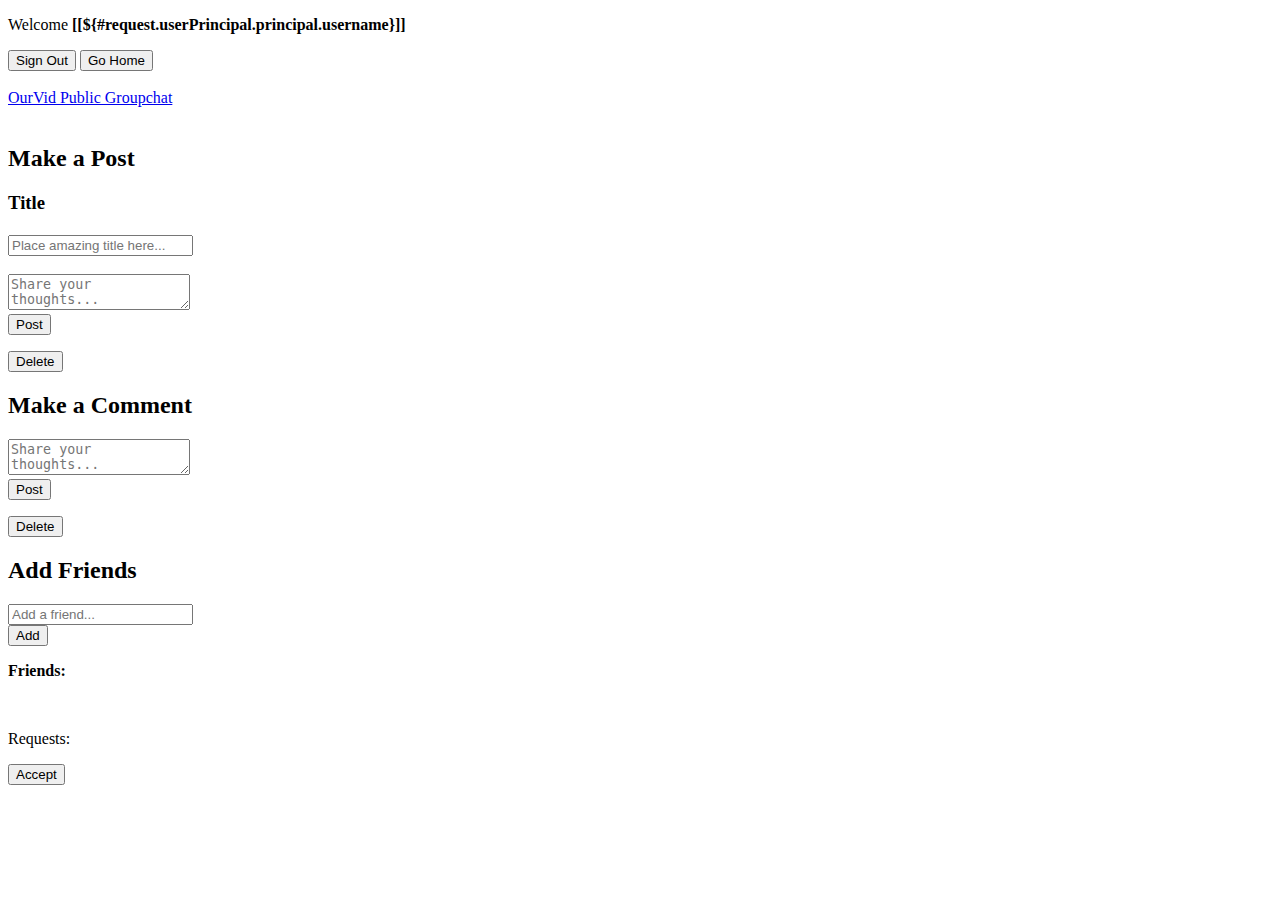
==== src/main/resources/templates/account.html @ 1132dc17 "Added comments" ====
<!DOCTYPE html>
<html xmlns:th="http://www.thymeleaf.org">

<head>
    <title>OurVid Home</title>
    <meta charset="utf-8" />
    <meta name="viewport" content="width=device-width, initial-scale=1, user-scalable=no" />
    <link rel="stylesheet" th:href="@{/css/main.css}" />
    <noscript><link rel="stylesheet" th:href="@{/css/noscript.css}" /></noscript>
</head>
<body class="is-preload">

    <!-- Page Wrapper -->
        <div id="page-wrapper">

            <!-- Wrapper -->
                <div id="wrapper">

                    <!-- Panel (Banner) -->
                        <section class="panel banner right">
                            <div class="content color0 span-3-75">
                                <div class="container text-center">
                                    <div>
                                        <form th:action="@{/logout}" method="post">
                                            <p>
                                                Welcome <b>[[${#request.userPrincipal.principal.username}]]</b>
                                            </p>
                                            <input type="submit" value="Sign Out"/> 
                                            <a th:href="@{/}">
                                                <input type="submit" value="Go Home" />
                                            </a>
                                        </form>
                                    </div>
                                </div>
                                <div class="image filtered span-1-75" data-position="25% 25%">
                                    <img th:src="@{images/pic01.jpg}" alt="" />
                                </div>
                            </div>
                        </section>

                    <!-- Panel (Spotlight) -->
                        <section class="panel spotlight medium right" id="first">
                            <div class="content span-7">
                                <div class="link">
                                <a href="https://groupchat-ourvid.herokuapp.com/">OurVid Public Groupchat</a>
                            </div>
                            </div>
                            <div class="image filtered tinted" data-position="top left">
                                <img src="images/pic02.jpg" alt="" />
                            </div>
                            
                        </section>

                    <!-- Posts Panel -->
                            <section class="panel color1">
                                <div class="intro joined">
                                    <h2> Make a Post </h2>
                                    
                                    <form class="col s12" method="post" th:object="${newpost}" th:action="@{/post/new}">
                                        <div class="row">
                                            <div class="input-field col s8">
                                                <h3> Title <h3>
                                                <input id="postTitle" placeholder="Place amazing title here..." class="materialize-textarea" th:field="*{title}"></input>
                                                <label for="postTitle"></label>
                                            </div>
                                            <div class="input-field col s8">
                                                <textarea id="postBody" placeholder="Share your thoughts..." class="materialize-textarea" th:field="*{textBody}"></textarea>
                                                <label for="postBody"></label>
                                            </div>
                                            <button type="submit" name="action">Post
                                                <i class="material-icons right"></i>
                                            </button>

                                        </div>
                                    </form>
                                </div>
                                <div class="inner">
                                    <div class="card" th:each="post : ${posts}">
<!--                                        <a th:action="@{/post/{id}(id=${post.getPostId()})}">-->
                                        <div class="container">
                                            <form class="col s12" method="post" th:object="${postdelete}"
                                                th:action="@{/post/delete/{id}(id=${post.getPostId()})}">
                                                <p class="userName"><b th:text="${post.getUser().getUserName()}"></b></p>
                                                <p><b th:text="${post.getTitle()}"></b></p>
                                                <p th:text="${post.getTextBody()}"></p>
                                                <p th:text="${post.getCreatedAt()}"></p>
                                                <button type="submit" name="action">Delete
                                                    <i class="material-icons right"></i>
                                                </button>

                                                <br>
                                            </form>
                                        </div>
<!--                                        </a>-->
                                    </div>
                                </div>
                            </section>


                    <!-- Comments Panel -->
                    <section class="panel color1">
                        <div class="intro joined">
                            <h2> Make a Comment </h2>

                            <form class="col s12" method="comment" th:object="${newcomment}" th:action="@{/comment/new}">
                                <div class="row">
                                    <div class="input-field col s8">
                                        <textarea id="commentBody" placeholder="Share your thoughts..." class="materialize-textarea" th:field="*{textBody}"></textarea>
                                        <label for="postBody"></label>
                                    </div>
                                    <button type="submit" name="action">Post
                                        <i class="material-icons right"></i>
                                    </button>

                                </div>
                            </form>
                        </div>
                        <div class="inner">
                            <div class="card" th:each="comment : ${comments}">
                                <div class="container">
                                    <form class="col s12" method="post" th:object="${commentdelete}"
                                          th:action="@{/post/delete/{id}(id=${comment.getCommentId()})}">
                                        <p class="userName"><b th:text="${comment.getUser().getUserName()}"></b></p>
                                        <p th:text="${comment.getTextBody()}"></p>
                                        <p th:text="${comment.getCreatedAt()}"></p>
                                        <button type="submit" name="action">Delete
                                            <i class="material-icons right"></i>
                                        </button>
                                        <br>
                                    </form>
                                </div>
                            </div>
                        </div>
                    </section>



                        <!-- Panel -->
                            <section class="panel">
                                <div class="intro color2">
                                    <div class="friend">
                                        <h2> Add Friends </h2>
                                        
                                        <form class="col s12" method="friendship" th:object="${newFriendRequest}" th:action="@{/friendship/request}">
                                            <div class="row">
                                                <div class="input-field col s8">
                                                    <input id="newFriendship" placeholder="Add a friend..." class="materialize-textarea" name="username"></input>
                                                    <label for="newFriendship"></label>
                                                </div>
                                                <button type="submit" name="action">Add
                                                    <i class="material-icons right"></i>
                                                </button>
                                            </div>
                                        </form>
                                    
                                        <p><b>Friends:</b></p>
                                        <div th:each="friend : ${friends}">
                                            <p><b th:text="${friend.getUserName()}"></b></p>
                                            <br>
                                        </div>

                                        <p>Requests:</p>
                                        <div th:each="friend : ${friendRequests}">
                                            <form method="friendship" th:object="${acceptFriendRequest}" th:action="@{/friendship/accept/{username}(username=${friend.getUserName()})}">
                                                <p><b th:text="${friend.getUserName()}" ></b></p>
                                                <input type="submit" value="Accept" name="usernameAccept">
                                                <br> 
                                            </form>
                                        </div> 
                                    </div>
                                </div>
                            </section>

                </div>

        </div>

    <!-- Scripts -->
        <script th:src="@{/js/jquery.min.js}"></script>
        <script th:src="@{/js/browser.min.js}"></script>
        <script th:src="@{/js/breakpoints.min.js}"></script>
        <script th:src="@{/js/main.js}"></script>

</body>
</html>
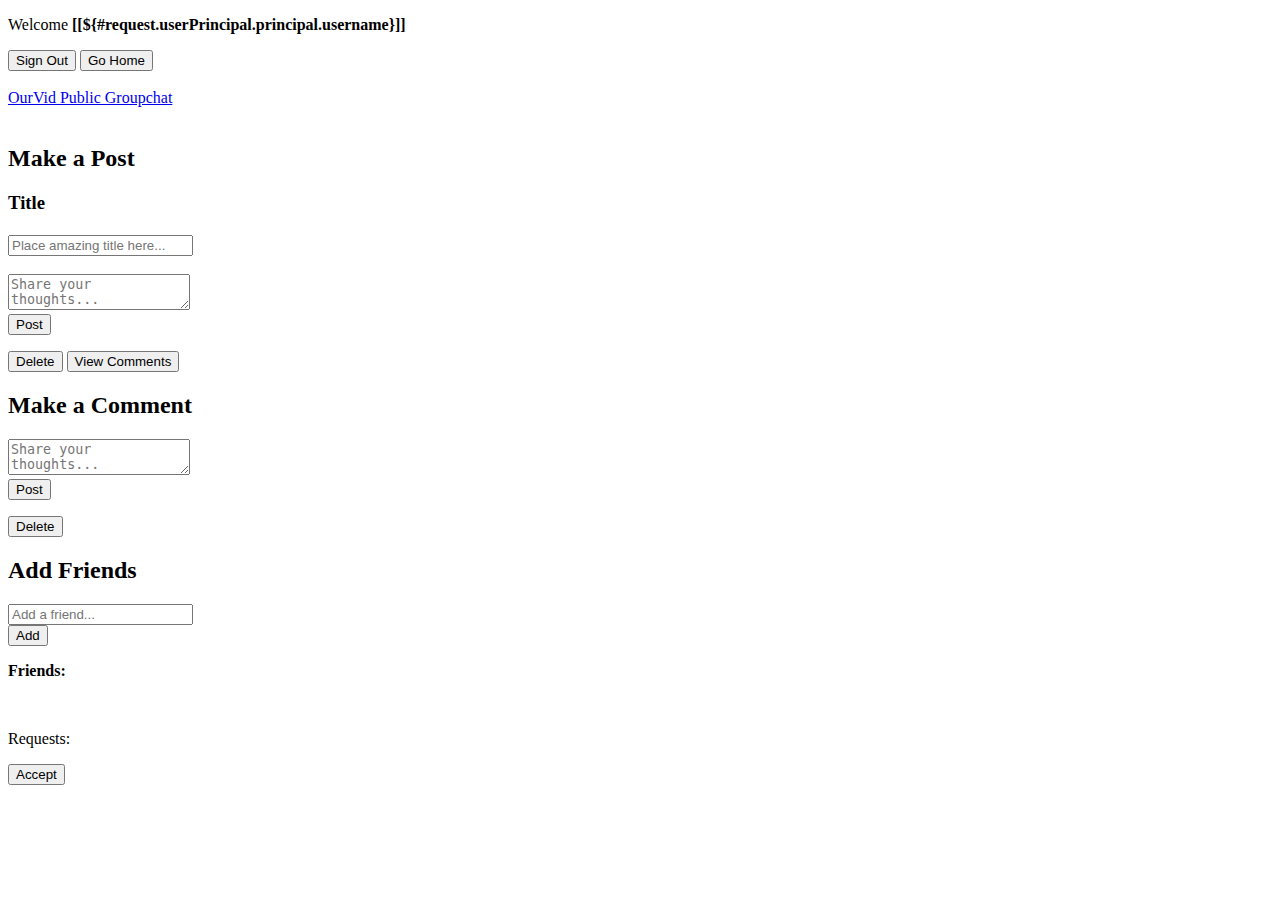
==== commit d058e9be: "view comments button working" ====
--- a/src/main/resources/templates/account.html
+++ b/src/main/resources/templates/account.html
@@ -76,22 +76,22 @@
                                 </div>
                                 <div class="inner">
                                     <div class="card" th:each="post : ${posts}">
-<!--                                        <a th:action="@{/post/{id}(id=${post.getPostId()})}">-->
                                         <div class="container">
-                                            <form class="col s12" method="post" th:object="${postdelete}"
-                                                th:action="@{/post/delete/{id}(id=${post.getPostId()})}">
+                                            <form class="col s12" method="post" th:object="${post}"
+                                                th:action="@{/post/{id}(id=${post.getPostId()})}">
                                                 <p class="userName"><b th:text="${post.getUser().getUserName()}"></b></p>
                                                 <p><b th:text="${post.getTitle()}"></b></p>
                                                 <p th:text="${post.getTextBody()}"></p>
                                                 <p th:text="${post.getCreatedAt()}"></p>
-                                                <button type="submit" name="action">Delete
+                                                <button type="submit" name="action" value="delete">Delete
                                                     <i class="material-icons right"></i>
                                                 </button>
-
+                                                <button type="submit" name="action" value="comments">View Comments
+                                                    <i class="material-icons right"></i>
+                                                </button>
                                                 <br>
                                             </form>
                                         </div>
-<!--                                        </a>-->
                                     </div>
                                 </div>
                             </section>
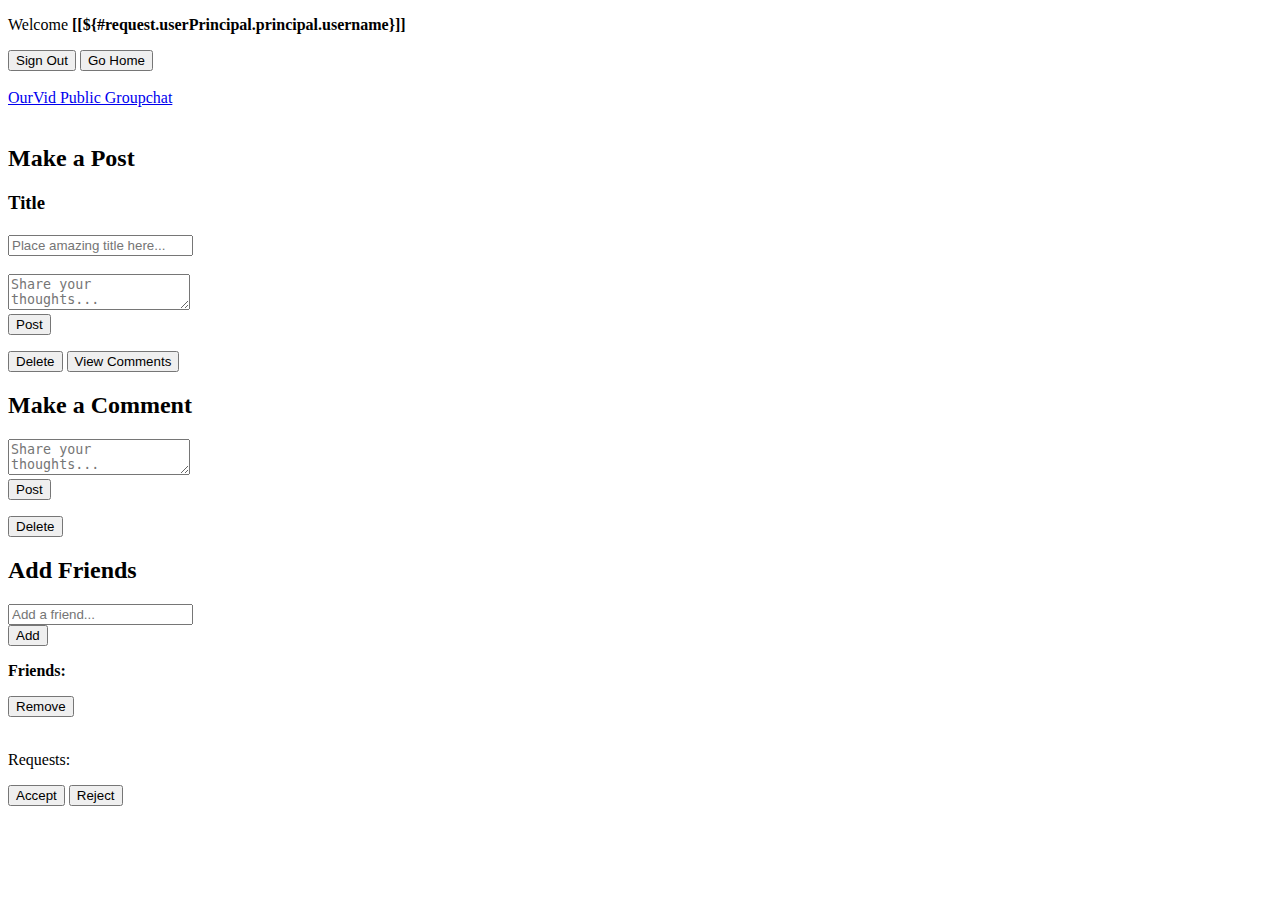
==== commit d7b6e5d4: "can deny friend reqeusts and remove friends" ====
--- a/src/main/resources/templates/account.html
+++ b/src/main/resources/templates/account.html
@@ -3,183 +3,201 @@
 
 <head>
     <title>OurVid Home</title>
-    <meta charset="utf-8" />
-    <meta name="viewport" content="width=device-width, initial-scale=1, user-scalable=no" />
-    <link rel="stylesheet" th:href="@{/css/main.css}" />
-    <noscript><link rel="stylesheet" th:href="@{/css/noscript.css}" /></noscript>
+    <meta charset="utf-8"/>
+    <meta name="viewport" content="width=device-width, initial-scale=1, user-scalable=no"/>
+    <link rel="stylesheet" th:href="@{/css/main.css}"/>
+    <noscript>
+        <link rel="stylesheet" th:href="@{/css/noscript.css}"/>
+    </noscript>
 </head>
 <body class="is-preload">
 
-    <!-- Page Wrapper -->
-        <div id="page-wrapper">
-
-            <!-- Wrapper -->
-                <div id="wrapper">
-
-                    <!-- Panel (Banner) -->
-                        <section class="panel banner right">
-                            <div class="content color0 span-3-75">
-                                <div class="container text-center">
-                                    <div>
-                                        <form th:action="@{/logout}" method="post">
-                                            <p>
-                                                Welcome <b>[[${#request.userPrincipal.principal.username}]]</b>
-                                            </p>
-                                            <input type="submit" value="Sign Out"/> 
-                                            <a th:href="@{/}">
-                                                <input type="submit" value="Go Home" />
-                                            </a>
-                                        </form>
-                                    </div>
-                                </div>
-                                <div class="image filtered span-1-75" data-position="25% 25%">
-                                    <img th:src="@{images/pic01.jpg}" alt="" />
-                                </div>
+<!-- Page Wrapper -->
+<div id="page-wrapper">
+
+    <!-- Wrapper -->
+    <div id="wrapper">
+
+        <!-- Panel (Banner) -->
+        <section class="panel banner right">
+            <div class="content color0 span-3-75">
+                <div class="container text-center">
+                    <div>
+                        <form th:action="@{/logout}" method="post">
+                            <p>
+                                Welcome <b>[[${#request.userPrincipal.principal.username}]]</b>
+                            </p>
+                            <input type="submit" value="Sign Out"/>
+                            <a th:href="@{/}">
+                                <input type="submit" value="Go Home"/>
+                            </a>
+                        </form>
+                    </div>
+                </div>
+                <div class="image filtered span-1-75" data-position="25% 25%">
+                    <img th:src="@{images/pic01.jpg}" alt=""/>
+                </div>
+            </div>
+        </section>
+
+        <!-- Panel (Spotlight) -->
+        <section class="panel spotlight medium right" id="first">
+            <div class="content span-7">
+                <div class="link">
+                    <a href="https://groupchat-ourvid.herokuapp.com/">OurVid Public Groupchat</a>
+                </div>
+            </div>
+            <div class="image filtered tinted" data-position="top left">
+                <img src="images/pic02.jpg" alt=""/>
+            </div>
+
+        </section>
+
+        <!-- Posts Panel -->
+        <section class="panel color1">
+            <div class="intro joined">
+                <h2> Make a Post </h2>
+
+                <form class="col s12" method="post" th:object="${newpost}" th:action="@{/post/new}">
+                    <div class="row">
+                        <div class="input-field col s8">
+                            <h3> Title <h3>
+                                <input id="postTitle" placeholder="Place amazing title here..."
+                                       class="materialize-textarea" th:field="*{title}"></input>
+                                <label for="postTitle"></label>
+                        </div>
+                        <div class="input-field col s8">
+                            <textarea id="postBody" placeholder="Share your thoughts..." class="materialize-textarea"
+                                      th:field="*{textBody}"></textarea>
+                            <label for="postBody"></label>
+                        </div>
+                        <button type="submit" name="action">Post
+                            <i class="material-icons right"></i>
+                        </button>
+
+                    </div>
+                </form>
+            </div>
+            <div class="inner">
+                <div class="card" th:each="post : ${posts}">
+                    <div class="container">
+                        <form class="col s12" method="post" th:object="${post}"
+                              th:action="@{/post/{id}(id=${post.getPostId()})}">
+                            <p class="userName"><b th:text="${post.getUser().getUserName()}"></b></p>
+                            <p><b th:text="${post.getTitle()}"></b></p>
+                            <p th:text="${post.getTextBody()}"></p>
+                            <p th:text="${post.getCreatedAt()}"></p>
+                            <button type="submit" name="action" value="delete">Delete
+                                <i class="material-icons right"></i>
+                            </button>
+                            <button type="submit" name="action" value="comments">View Comments
+                                <i class="material-icons right"></i>
+                            </button>
+                            <br>
+                        </form>
+                    </div>
+                </div>
+            </div>
+        </section>
+
+
+        <!-- Comments Panel -->
+        <section class="panel color4">
+            <div class="intro joined">
+                <h2> Make a Comment </h2>
+
+                <form class="col s12" method="comment" th:object="${newcomment}" th:action="@{/comment/new}">
+                    <div class="row">
+                        <div class="input-field col s8">
+                            <textarea id="commentBody" placeholder="Share your thoughts..." class="materialize-textarea"
+                                      th:field="*{textBody}"></textarea>
+                            <label for="postBody"></label>
+                        </div>
+                        <button type="submit" name="action">Post
+                            <i class="material-icons right"></i>
+                        </button>
+
+                    </div>
+                </form>
+            </div>
+            <div class="inner">
+                <div class="card" th:each="comment : ${comments}">
+                    <div class="container">
+                        <form class="col s12" method="post" th:object="${commentdelete}"
+                              th:action="@{/post/delete/{id}(id=${comment.getCommentId()})}">
+                            <p class="userName"><b th:text="${comment.getUser().getUserName()}"></b></p>
+                            <p th:text="${comment.getTextBody()}"></p>
+                            <p th:text="${comment.getCreatedAt()}"></p>
+                            <button type="submit" name="action">Delete
+                                <i class="material-icons right"></i>
+                            </button>
+                            <br>
+                        </form>
+                    </div>
+                </div>
+            </div>
+        </section>
+
+
+        <!-- Panel -->
+        <section class="panel">
+            <div class="intro color2">
+                <div class="friend">
+                    <h2> Add Friends </h2>
+
+                    <form class="col s12" method="friendship" th:object="${newFriendRequest}"
+                          th:action="@{/friendship/request}">
+                        <div class="row">
+                            <div class="input-field col s8">
+                                <input id="newFriendship" placeholder="Add a friend..." class="materialize-textarea"
+                                       name="username"></input>
+                                <label for="newFriendship"></label>
                             </div>
-                        </section>
-
-                    <!-- Panel (Spotlight) -->
-                        <section class="panel spotlight medium right" id="first">
-                            <div class="content span-7">
-                                <div class="link">
-                                <a href="https://groupchat-ourvid.herokuapp.com/">OurVid Public Groupchat</a>
-                            </div>
-                            </div>
-                            <div class="image filtered tinted" data-position="top left">
-                                <img src="images/pic02.jpg" alt="" />
-                            </div>
-                            
-                        </section>
-
-                    <!-- Posts Panel -->
-                            <section class="panel color1">
-                                <div class="intro joined">
-                                    <h2> Make a Post </h2>
-                                    
-                                    <form class="col s12" method="post" th:object="${newpost}" th:action="@{/post/new}">
-                                        <div class="row">
-                                            <div class="input-field col s8">
-                                                <h3> Title <h3>
-                                                <input id="postTitle" placeholder="Place amazing title here..." class="materialize-textarea" th:field="*{title}"></input>
-                                                <label for="postTitle"></label>
-                                            </div>
-                                            <div class="input-field col s8">
-                                                <textarea id="postBody" placeholder="Share your thoughts..." class="materialize-textarea" th:field="*{textBody}"></textarea>
-                                                <label for="postBody"></label>
-                                            </div>
-                                            <button type="submit" name="action">Post
-                                                <i class="material-icons right"></i>
-                                            </button>
-
-                                        </div>
-                                    </form>
-                                </div>
-                                <div class="inner">
-                                    <div class="card" th:each="post : ${posts}">
-                                        <div class="container">
-                                            <form class="col s12" method="post" th:object="${post}"
-                                                th:action="@{/post/{id}(id=${post.getPostId()})}">
-                                                <p class="userName"><b th:text="${post.getUser().getUserName()}"></b></p>
-                                                <p><b th:text="${post.getTitle()}"></b></p>
-                                                <p th:text="${post.getTextBody()}"></p>
-                                                <p th:text="${post.getCreatedAt()}"></p>
-                                                <button type="submit" name="action" value="delete">Delete
-                                                    <i class="material-icons right"></i>
-                                                </button>
-                                                <button type="submit" name="action" value="comments">View Comments
-                                                    <i class="material-icons right"></i>
-                                                </button>
-                                                <br>
-                                            </form>
-                                        </div>
-                                    </div>
-                                </div>
-                            </section>
-
-
-                    <!-- Comments Panel -->
-                    <section class="panel color1">
-                        <div class="intro joined">
-                            <h2> Make a Comment </h2>
-
-                            <form class="col s12" method="comment" th:object="${newcomment}" th:action="@{/comment/new}">
-                                <div class="row">
-                                    <div class="input-field col s8">
-                                        <textarea id="commentBody" placeholder="Share your thoughts..." class="materialize-textarea" th:field="*{textBody}"></textarea>
-                                        <label for="postBody"></label>
-                                    </div>
-                                    <button type="submit" name="action">Post
-                                        <i class="material-icons right"></i>
-                                    </button>
-
-                                </div>
-                            </form>
-                        </div>
-                        <div class="inner">
-                            <div class="card" th:each="comment : ${comments}">
-                                <div class="container">
-                                    <form class="col s12" method="post" th:object="${commentdelete}"
-                                          th:action="@{/post/delete/{id}(id=${comment.getCommentId()})}">
-                                        <p class="userName"><b th:text="${comment.getUser().getUserName()}"></b></p>
-                                        <p th:text="${comment.getTextBody()}"></p>
-                                        <p th:text="${comment.getCreatedAt()}"></p>
-                                        <button type="submit" name="action">Delete
-                                            <i class="material-icons right"></i>
-                                        </button>
-                                        <br>
-                                    </form>
-                                </div>
-                            </div>
-                        </div>
-                    </section>
-
-
-
-                        <!-- Panel -->
-                            <section class="panel">
-                                <div class="intro color2">
-                                    <div class="friend">
-                                        <h2> Add Friends </h2>
-                                        
-                                        <form class="col s12" method="friendship" th:object="${newFriendRequest}" th:action="@{/friendship/request}">
-                                            <div class="row">
-                                                <div class="input-field col s8">
-                                                    <input id="newFriendship" placeholder="Add a friend..." class="materialize-textarea" name="username"></input>
-                                                    <label for="newFriendship"></label>
-                                                </div>
-                                                <button type="submit" name="action">Add
-                                                    <i class="material-icons right"></i>
-                                                </button>
-                                            </div>
-                                        </form>
-                                    
-                                        <p><b>Friends:</b></p>
-                                        <div th:each="friend : ${friends}">
-                                            <p><b th:text="${friend.getUserName()}"></b></p>
-                                            <br>
-                                        </div>
-
-                                        <p>Requests:</p>
-                                        <div th:each="friend : ${friendRequests}">
-                                            <form method="friendship" th:object="${acceptFriendRequest}" th:action="@{/friendship/accept/{username}(username=${friend.getUserName()})}">
-                                                <p><b th:text="${friend.getUserName()}" ></b></p>
-                                                <input type="submit" value="Accept" name="usernameAccept">
-                                                <br> 
-                                            </form>
-                                        </div> 
-                                    </div>
-                                </div>
-                            </section>
-
-                </div>
-
-        </div>
-
-    <!-- Scripts -->
-        <script th:src="@{/js/jquery.min.js}"></script>
-        <script th:src="@{/js/browser.min.js}"></script>
-        <script th:src="@{/js/breakpoints.min.js}"></script>
-        <script th:src="@{/js/main.js}"></script>
+                            <button type="submit" name="action">Add
+                                <i class="material-icons right"></i>
+                            </button>
+                        </div>
+                    </form>
+
+                    <p><b>Friends:</b></p>
+                    <div th:each="friend : ${friends}">
+                        <form method="friendship" th:object="${manageFriendRequest}"
+                              th:action="@{/friendship/manage/{username}(username=${friend.getUserName()})}">
+                            <p><b th:text="${friend.getUserName()}"></b></p>
+                            <button type="submit" name="action" value="reject">Remove
+                                <i class="material-icons right"></i>
+                            </button>
+                        </form>
+                        <br>
+                    </div>
+
+                    <p>Requests:</p>
+                    <div th:each="friend : ${friendRequests}">
+                        <form method="friendship" th:object="${manageFriendRequest}"
+                              th:action="@{/friendship/manage/{username}(username=${friend.getUserName()})}">
+                            <p><b th:text="${friend.getUserName()}"></b></p>
+                            <button type="submit" name="action" value="accept">Accept
+                                <i class="material-icons right"></i>
+                            </button>
+                            <button type="submit" name="action" value="reject">Reject
+                                <i class="material-icons right"></i>
+                            </button>
+                        </form>
+
+                    </div>
+                </div>
+            </div>
+        </section>
+
+    </div>
+
+</div>
+
+<!-- Scripts -->
+<script th:src="@{/js/jquery.min.js}"></script>
+<script th:src="@{/js/browser.min.js}"></script>
+<script th:src="@{/js/breakpoints.min.js}"></script>
+<script th:src="@{/js/main.js}"></script>
 
 </body>
 </html>
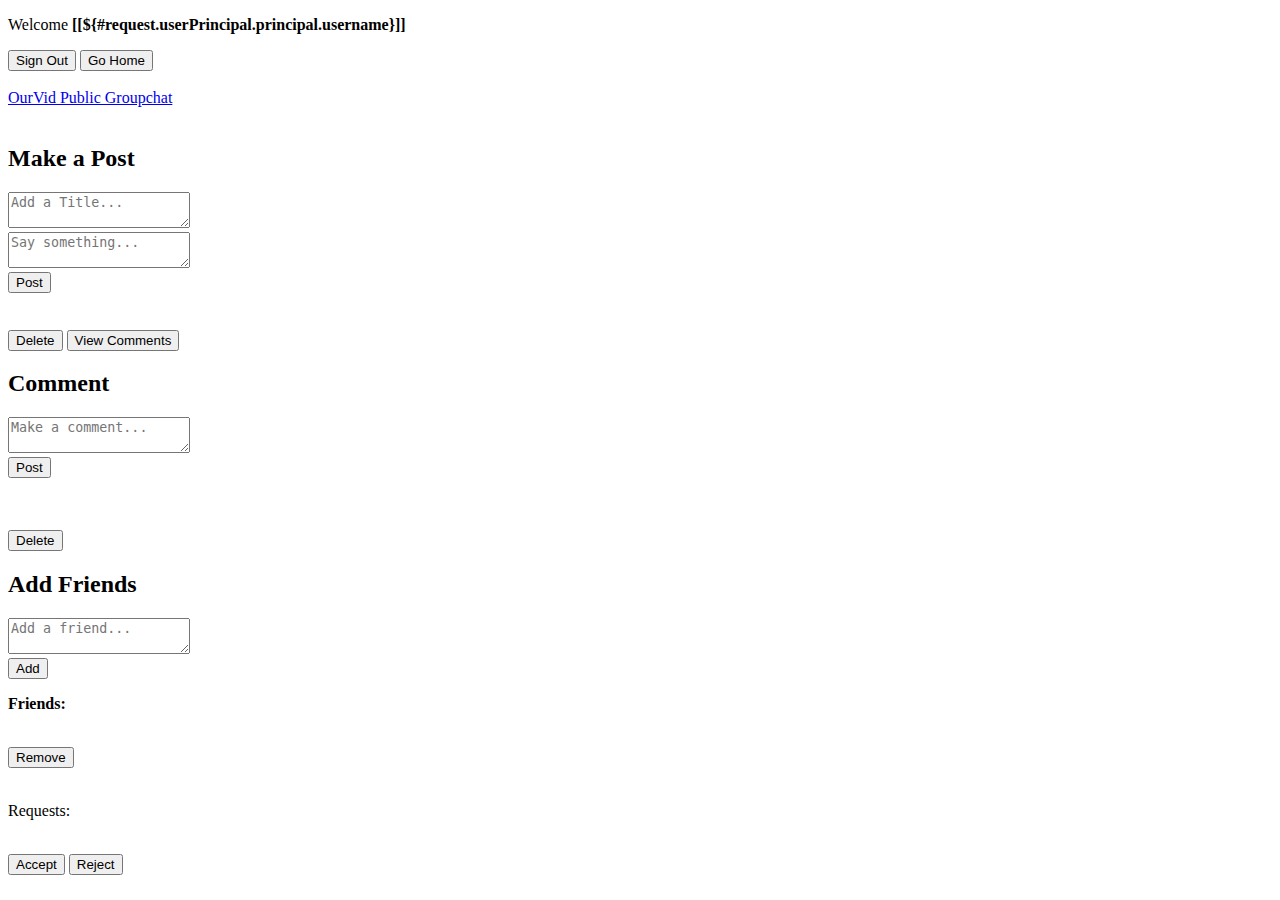
==== commit da87a5ab: "cleaned up ui" ====
--- a/src/main/resources/templates/account.html
+++ b/src/main/resources/templates/account.html
@@ -61,13 +61,13 @@
                 <form class="col s12" method="post" th:object="${newpost}" th:action="@{/post/new}">
                     <div class="row">
                         <div class="input-field col s8">
-                            <h3> Title <h3>
-                                <input id="postTitle" placeholder="Place amazing title here..."
-                                       class="materialize-textarea" th:field="*{title}"></input>
-                                <label for="postTitle"></label>
+                            <textarea id="postTitle" placeholder="Add a Title..."
+                                      class="materialize-textarea"
+                                      th:field="*{title}"></textarea>
+                            <label for="postTitle"></label>
                         </div>
                         <div class="input-field col s8">
-                            <textarea id="postBody" placeholder="Share your thoughts..." class="materialize-textarea"
+                            <textarea id="postBody" placeholder="Say something..." class="materialize-textarea"
                                       th:field="*{textBody}"></textarea>
                             <label for="postBody"></label>
                         </div>
@@ -83,10 +83,10 @@
                     <div class="container">
                         <form class="col s12" method="post" th:object="${post}"
                               th:action="@{/post/{id}(id=${post.getPostId()})}">
-                            <p class="userName"><b th:text="${post.getUser().getUserName()}"></b></p>
-                            <p><b th:text="${post.getTitle()}"></b></p>
+                            <div class="userName"><b th:text="${post.getUser().getUserName()}"></b><br><em
+                                    th:text="${post.getCreatedAt()}"></em></div>
+                            <h3 th:text="${post.getTitle()}"></h3>
                             <p th:text="${post.getTextBody()}"></p>
-                            <p th:text="${post.getCreatedAt()}"></p>
                             <button type="submit" name="action" value="delete">Delete
                                 <i class="material-icons right"></i>
                             </button>
@@ -104,12 +104,12 @@
         <!-- Comments Panel -->
         <section class="panel color4">
             <div class="intro joined">
-                <h2> Make a Comment </h2>
+                <h2> Comment </h2>
 
                 <form class="col s12" method="comment" th:object="${newcomment}" th:action="@{/comment/new}">
                     <div class="row">
                         <div class="input-field col s8">
-                            <textarea id="commentBody" placeholder="Share your thoughts..." class="materialize-textarea"
+                            <textarea id="commentBody" placeholder="Make a comment..." class="materialize-textarea"
                                       th:field="*{textBody}"></textarea>
                             <label for="postBody"></label>
                         </div>
@@ -125,9 +125,9 @@
                     <div class="container">
                         <form class="col s12" method="post" th:object="${commentdelete}"
                               th:action="@{/post/delete/{id}(id=${comment.getCommentId()})}">
-                            <p class="userName"><b th:text="${comment.getUser().getUserName()}"></b></p>
+                            <div class="userName"><b th:text="${comment.getUser().getUserName()}"></b><br><em th:text="${comment.getCreatedAt()}"></em></div>
+                            <br>
                             <p th:text="${comment.getTextBody()}"></p>
-                            <p th:text="${comment.getCreatedAt()}"></p>
                             <button type="submit" name="action">Delete
                                 <i class="material-icons right"></i>
                             </button>
@@ -149,8 +149,8 @@
                           th:action="@{/friendship/request}">
                         <div class="row">
                             <div class="input-field col s8">
-                                <input id="newFriendship" placeholder="Add a friend..." class="materialize-textarea"
-                                       name="username"></input>
+                                <textarea id="newFriendship" placeholder="Add a friend..." class="materialize-textarea"
+                                       name="username"></textarea>
                                 <label for="newFriendship"></label>
                             </div>
                             <button type="submit" name="action">Add
@@ -163,7 +163,8 @@
                     <div th:each="friend : ${friends}">
                         <form method="friendship" th:object="${manageFriendRequest}"
                               th:action="@{/friendship/manage/{username}(username=${friend.getUserName()})}">
-                            <p><b th:text="${friend.getUserName()}"></b></p>
+                            <b th:text="${friend.getUserName()}"></b>
+                            <br>
                             <button type="submit" name="action" value="reject">Remove
                                 <i class="material-icons right"></i>
                             </button>
@@ -175,7 +176,8 @@
                     <div th:each="friend : ${friendRequests}">
                         <form method="friendship" th:object="${manageFriendRequest}"
                               th:action="@{/friendship/manage/{username}(username=${friend.getUserName()})}">
-                            <p><b th:text="${friend.getUserName()}"></b></p>
+                            <b th:text="${friend.getUserName()}"></b>
+                            <br>
                             <button type="submit" name="action" value="accept">Accept
                                 <i class="material-icons right"></i>
                             </button>
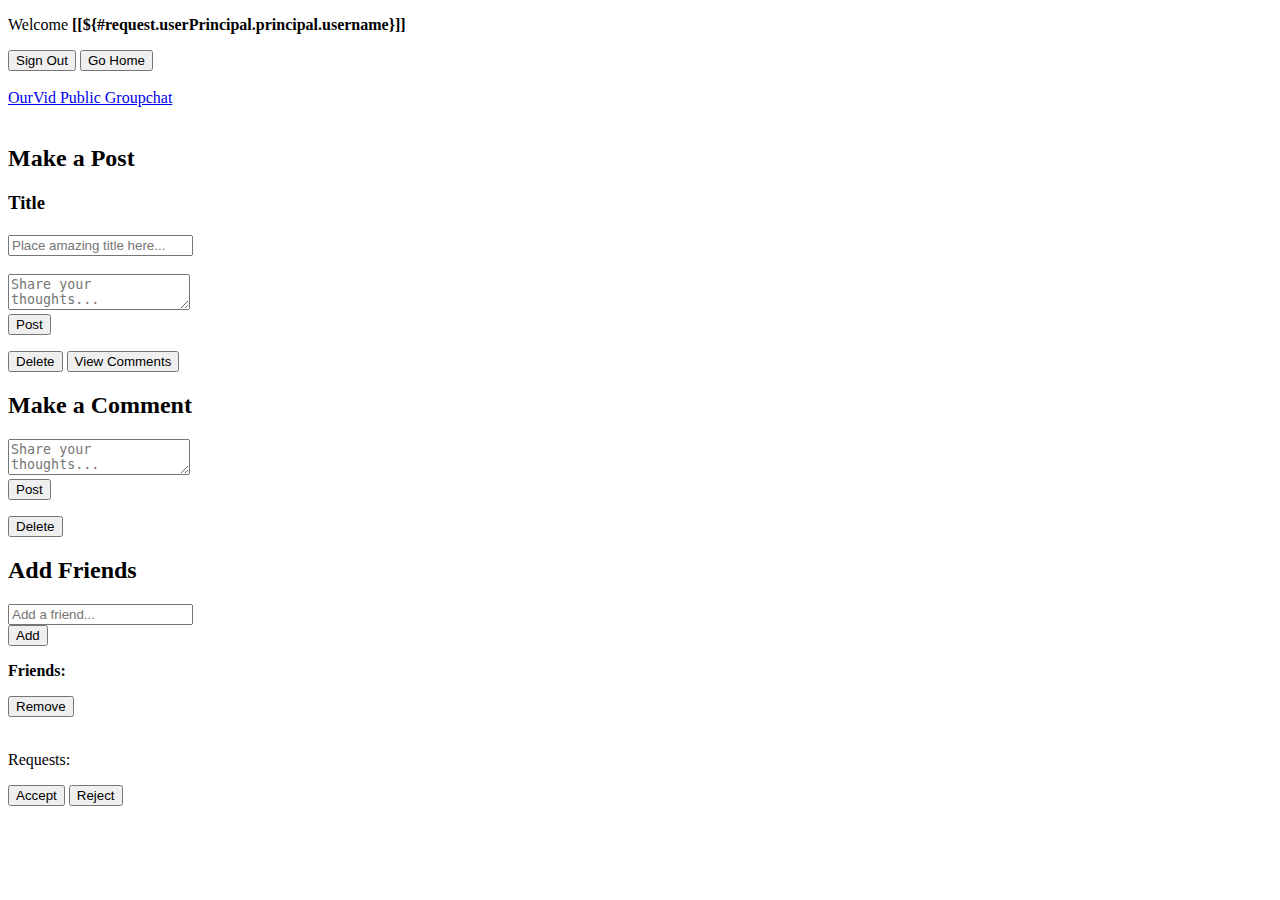
==== commit 3abd2012: "Fixed scrolling issue by making posts and comments go horizantal instead of sideways" ====
--- a/src/main/resources/templates/account.html
+++ b/src/main/resources/templates/account.html
@@ -61,13 +61,13 @@
                 <form class="col s12" method="post" th:object="${newpost}" th:action="@{/post/new}">
                     <div class="row">
                         <div class="input-field col s8">
-                            <textarea id="postTitle" placeholder="Add a Title..."
-                                      class="materialize-textarea"
-                                      th:field="*{title}"></textarea>
-                            <label for="postTitle"></label>
+                            <h3> Title <h3>
+                                <input id="postTitle" placeholder="Place amazing title here..."
+                                       class="materialize-textarea" th:field="*{title}"></input>
+                                <label for="postTitle"></label>
                         </div>
                         <div class="input-field col s8">
-                            <textarea id="postBody" placeholder="Say something..." class="materialize-textarea"
+                            <textarea id="postBody" placeholder="Share your thoughts..." class="materialize-textarea"
                                       th:field="*{textBody}"></textarea>
                             <label for="postBody"></label>
                         </div>
@@ -78,15 +78,15 @@
                     </div>
                 </form>
             </div>
-            <div class="inner">
+            <div class="inner columns divided">
                 <div class="card" th:each="post : ${posts}">
                     <div class="container">
                         <form class="col s12" method="post" th:object="${post}"
                               th:action="@{/post/{id}(id=${post.getPostId()})}">
-                            <div class="userName"><b th:text="${post.getUser().getUserName()}"></b><br><em
-                                    th:text="${post.getCreatedAt()}"></em></div>
-                            <h3 th:text="${post.getTitle()}"></h3>
+                            <p class="userName"><b th:text="${post.getUser().getUserName()}"></b></p>
+                            <p><b th:text="${post.getTitle()}"></b></p>
                             <p th:text="${post.getTextBody()}"></p>
+                            <p th:text="${post.getCreatedAt()}"></p>
                             <button type="submit" name="action" value="delete">Delete
                                 <i class="material-icons right"></i>
                             </button>
@@ -102,14 +102,14 @@
 
 
         <!-- Comments Panel -->
-        <section class="panel color4">
+        <section class="panel color4" style="vertical-align: middle; overflow-y: auto;">
             <div class="intro joined">
-                <h2> Comment </h2>
+                <h2> Make a Comment </h2>
 
                 <form class="col s12" method="comment" th:object="${newcomment}" th:action="@{/comment/new}">
                     <div class="row">
                         <div class="input-field col s8">
-                            <textarea id="commentBody" placeholder="Make a comment..." class="materialize-textarea"
+                            <textarea id="commentBody" placeholder="Share your thoughts..." class="materialize-textarea"
                                       th:field="*{textBody}"></textarea>
                             <label for="postBody"></label>
                         </div>
@@ -120,24 +120,23 @@
                     </div>
                 </form>
             </div>
-            <div class="inner">
+            <div class="inner columns divided">
                 <div class="card" th:each="comment : ${comments}">
                     <div class="container">
                         <form class="col s12" method="post" th:object="${commentdelete}"
-                              th:action="@{/post/delete/{id}(id=${comment.getCommentId()})}">
-                            <div class="userName"><b th:text="${comment.getUser().getUserName()}"></b><br><em th:text="${comment.getCreatedAt()}"></em></div>
+                                th:action="@{/post/delete/{id}(id=${comment.getCommentId()})}">
+                            <p class="userName"><b th:text="${comment.getUser().getUserName()}"></b></p>
+                            <p th:text="${comment.getTextBody()}"></p>
+                            <p th:text="${comment.getCreatedAt()}"></p>
+                            <button type="submit" name="action">Delete
+                                <i class="material-icons right"></i>
+                            </button>
                             <br>
-                            <p th:text="${comment.getTextBody()}"></p>
-                            <button type="submit" name="action">Delete
-                                <i class="material-icons right"></i>
-                            </button>
-                            <br>
-                        </form>
-                    </div>
-                </div>
-            </div>
-        </section>
-
+                        </form>
+                    </div>
+                </div>
+            <div>
+        </section>
 
         <!-- Panel -->
         <section class="panel">
@@ -149,8 +148,8 @@
                           th:action="@{/friendship/request}">
                         <div class="row">
                             <div class="input-field col s8">
-                                <textarea id="newFriendship" placeholder="Add a friend..." class="materialize-textarea"
-                                       name="username"></textarea>
+                                <input id="newFriendship" placeholder="Add a friend..." class="materialize-textarea"
+                                       name="username"></input>
                                 <label for="newFriendship"></label>
                             </div>
                             <button type="submit" name="action">Add
@@ -163,8 +162,7 @@
                     <div th:each="friend : ${friends}">
                         <form method="friendship" th:object="${manageFriendRequest}"
                               th:action="@{/friendship/manage/{username}(username=${friend.getUserName()})}">
-                            <b th:text="${friend.getUserName()}"></b>
-                            <br>
+                            <p><b th:text="${friend.getUserName()}"></b></p>
                             <button type="submit" name="action" value="reject">Remove
                                 <i class="material-icons right"></i>
                             </button>
@@ -176,8 +174,7 @@
                     <div th:each="friend : ${friendRequests}">
                         <form method="friendship" th:object="${manageFriendRequest}"
                               th:action="@{/friendship/manage/{username}(username=${friend.getUserName()})}">
-                            <b th:text="${friend.getUserName()}"></b>
-                            <br>
+                            <p><b th:text="${friend.getUserName()}"></b></p>
                             <button type="submit" name="action" value="accept">Accept
                                 <i class="material-icons right"></i>
                             </button>
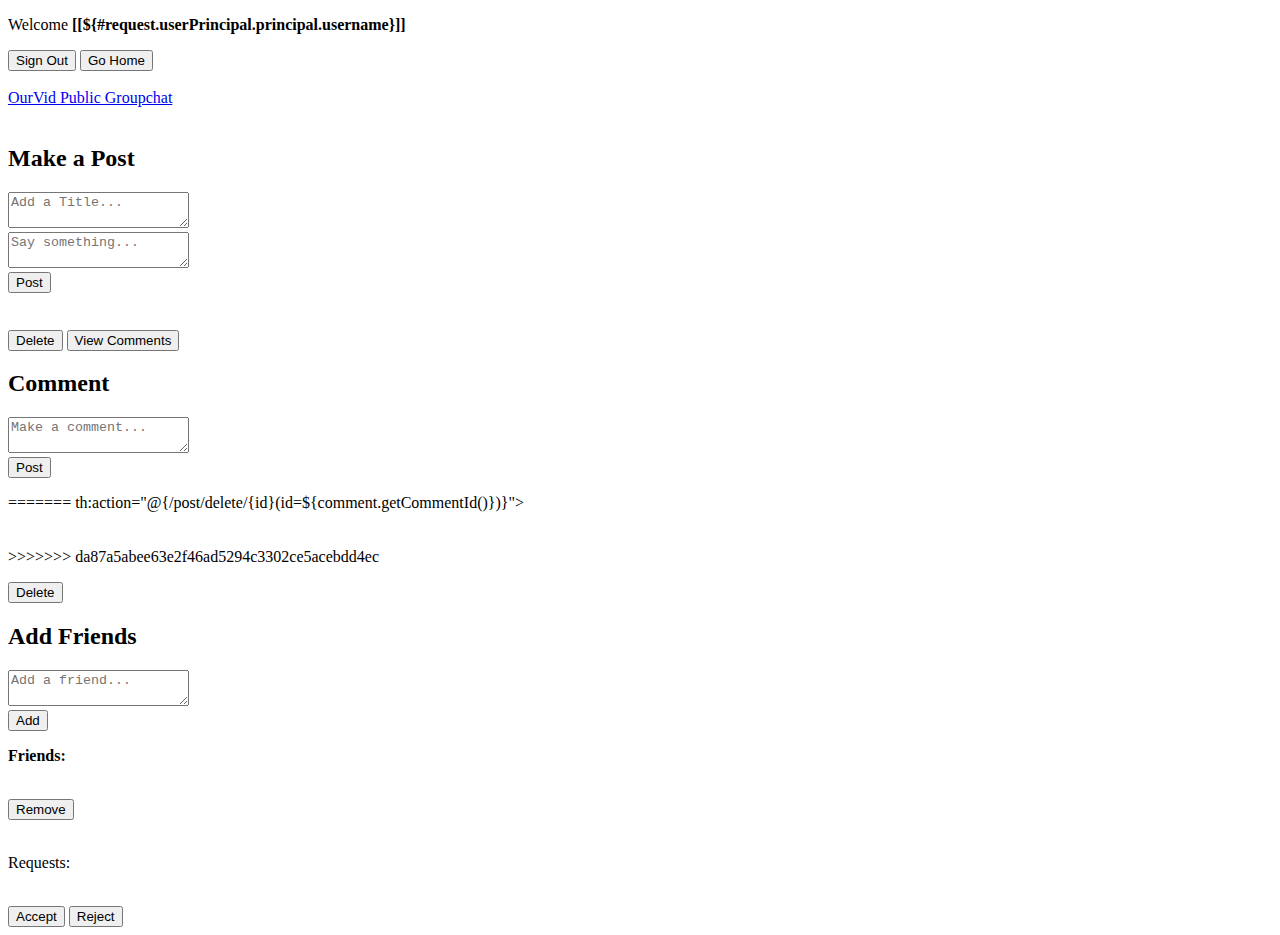
==== commit eee253da: "fixed merge issues" ====
--- a/src/main/resources/templates/account.html
+++ b/src/main/resources/templates/account.html
@@ -61,13 +61,13 @@
                 <form class="col s12" method="post" th:object="${newpost}" th:action="@{/post/new}">
                     <div class="row">
                         <div class="input-field col s8">
-                            <h3> Title <h3>
-                                <input id="postTitle" placeholder="Place amazing title here..."
-                                       class="materialize-textarea" th:field="*{title}"></input>
-                                <label for="postTitle"></label>
+                            <textarea id="postTitle" placeholder="Add a Title..."
+                                      class="materialize-textarea"
+                                      th:field="*{title}"></textarea>
+                            <label for="postTitle"></label>
                         </div>
                         <div class="input-field col s8">
-                            <textarea id="postBody" placeholder="Share your thoughts..." class="materialize-textarea"
+                            <textarea id="postBody" placeholder="Say something..." class="materialize-textarea"
                                       th:field="*{textBody}"></textarea>
                             <label for="postBody"></label>
                         </div>
@@ -83,10 +83,10 @@
                     <div class="container">
                         <form class="col s12" method="post" th:object="${post}"
                               th:action="@{/post/{id}(id=${post.getPostId()})}">
-                            <p class="userName"><b th:text="${post.getUser().getUserName()}"></b></p>
-                            <p><b th:text="${post.getTitle()}"></b></p>
+                            <div class="userName"><b th:text="${post.getUser().getUserName()}"></b><br><em
+                                    th:text="${post.getCreatedAt()}"></em></div>
+                            <h3 th:text="${post.getTitle()}"></h3>
                             <p th:text="${post.getTextBody()}"></p>
-                            <p th:text="${post.getCreatedAt()}"></p>
                             <button type="submit" name="action" value="delete">Delete
                                 <i class="material-icons right"></i>
                             </button>
@@ -104,12 +104,12 @@
         <!-- Comments Panel -->
         <section class="panel color4" style="vertical-align: middle; overflow-y: auto;">
             <div class="intro joined">
-                <h2> Make a Comment </h2>
+                <h2> Comment </h2>
 
                 <form class="col s12" method="comment" th:object="${newcomment}" th:action="@{/comment/new}">
                     <div class="row">
                         <div class="input-field col s8">
-                            <textarea id="commentBody" placeholder="Share your thoughts..." class="materialize-textarea"
+                            <textarea id="commentBody" placeholder="Make a comment..." class="materialize-textarea"
                                       th:field="*{textBody}"></textarea>
                             <label for="postBody"></label>
                         </div>
@@ -124,10 +124,15 @@
                 <div class="card" th:each="comment : ${comments}">
                     <div class="container">
                         <form class="col s12" method="post" th:object="${commentdelete}"
+<<<<<<< HEAD
                                 th:action="@{/post/delete/{id}(id=${comment.getCommentId()})}">
                             <p class="userName"><b th:text="${comment.getUser().getUserName()}"></b></p>
+=======
+                              th:action="@{/post/delete/{id}(id=${comment.getCommentId()})}">
+                            <div class="userName"><b th:text="${comment.getUser().getUserName()}"></b><br><em th:text="${comment.getCreatedAt()}"></em></div>
+                            <br>
+>>>>>>> da87a5abee63e2f46ad5294c3302ce5acebdd4ec
                             <p th:text="${comment.getTextBody()}"></p>
-                            <p th:text="${comment.getCreatedAt()}"></p>
                             <button type="submit" name="action">Delete
                                 <i class="material-icons right"></i>
                             </button>
@@ -148,8 +153,8 @@
                           th:action="@{/friendship/request}">
                         <div class="row">
                             <div class="input-field col s8">
-                                <input id="newFriendship" placeholder="Add a friend..." class="materialize-textarea"
-                                       name="username"></input>
+                                <textarea id="newFriendship" placeholder="Add a friend..." class="materialize-textarea"
+                                       name="username"></textarea>
                                 <label for="newFriendship"></label>
                             </div>
                             <button type="submit" name="action">Add
@@ -162,7 +167,8 @@
                     <div th:each="friend : ${friends}">
                         <form method="friendship" th:object="${manageFriendRequest}"
                               th:action="@{/friendship/manage/{username}(username=${friend.getUserName()})}">
-                            <p><b th:text="${friend.getUserName()}"></b></p>
+                            <b th:text="${friend.getUserName()}"></b>
+                            <br>
                             <button type="submit" name="action" value="reject">Remove
                                 <i class="material-icons right"></i>
                             </button>
@@ -174,7 +180,8 @@
                     <div th:each="friend : ${friendRequests}">
                         <form method="friendship" th:object="${manageFriendRequest}"
                               th:action="@{/friendship/manage/{username}(username=${friend.getUserName()})}">
-                            <p><b th:text="${friend.getUserName()}"></b></p>
+                            <b th:text="${friend.getUserName()}"></b>
+                            <br>
                             <button type="submit" name="action" value="accept">Accept
                                 <i class="material-icons right"></i>
                             </button>
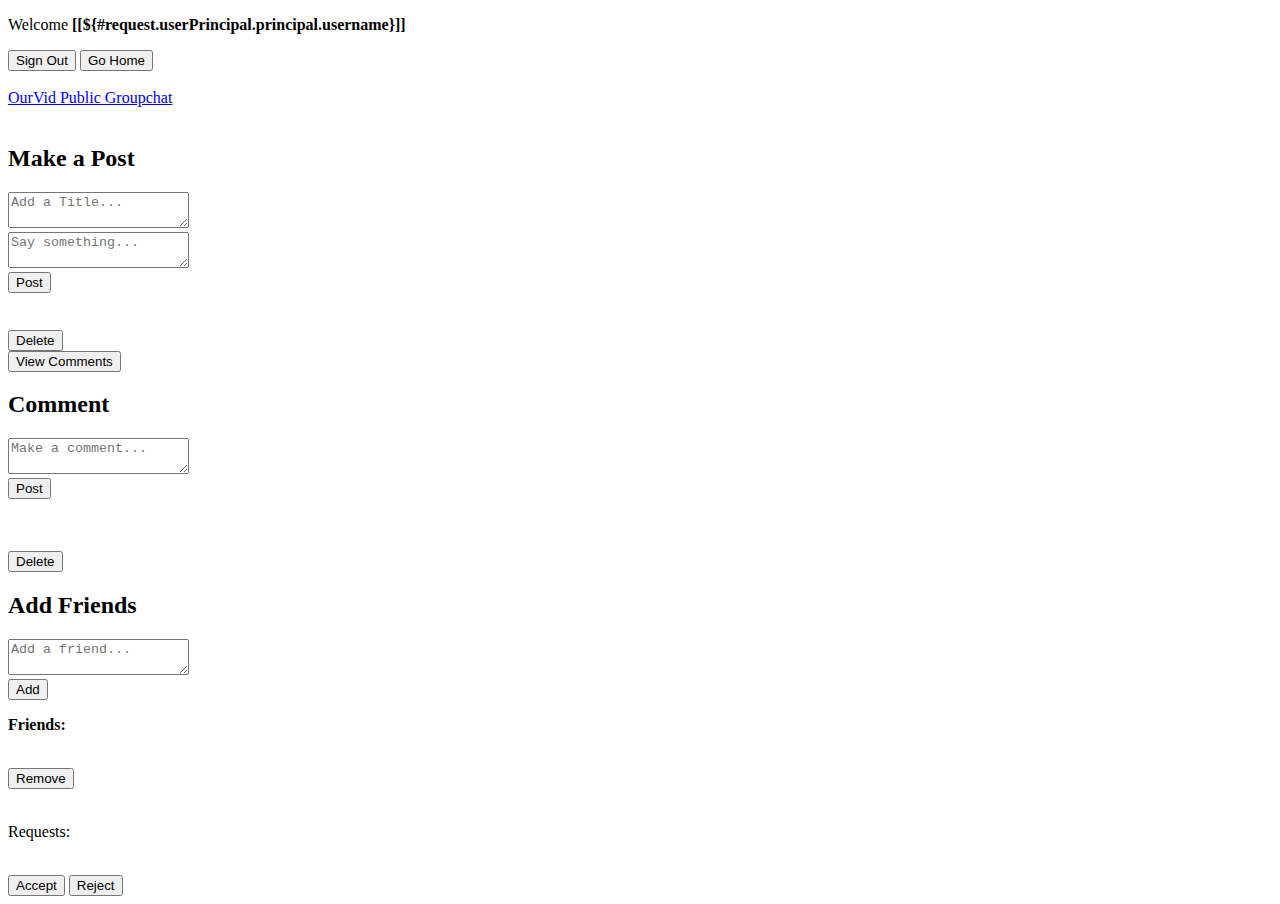
==== commit 2a80c352: "fix merge issues" ====
--- a/src/main/resources/templates/account.html
+++ b/src/main/resources/templates/account.html
@@ -1,5 +1,5 @@
 <!DOCTYPE html>
-<html xmlns:th="http://www.thymeleaf.org">
+<html xmlns:th="http://www.thymeleaf.org" xmlns:sec="http://www.w3.org/1999/xhtml">
 
 <head>
     <title>OurVid Home</title>
@@ -87,9 +87,11 @@
                                     th:text="${post.getCreatedAt()}"></em></div>
                             <h3 th:text="${post.getTitle()}"></h3>
                             <p th:text="${post.getTextBody()}"></p>
+                            <div th:if="${user == post.getUser()}">
                             <button type="submit" name="action" value="delete">Delete
                                 <i class="material-icons right"></i>
-                            </button>
+                            </button >
+                            </div>
                             <button type="submit" name="action" value="comments">View Comments
                                 <i class="material-icons right"></i>
                             </button>
@@ -124,14 +126,9 @@
                 <div class="card" th:each="comment : ${comments}">
                     <div class="container">
                         <form class="col s12" method="post" th:object="${commentdelete}"
-<<<<<<< HEAD
-                                th:action="@{/post/delete/{id}(id=${comment.getCommentId()})}">
-                            <p class="userName"><b th:text="${comment.getUser().getUserName()}"></b></p>
-=======
                               th:action="@{/post/delete/{id}(id=${comment.getCommentId()})}">
                             <div class="userName"><b th:text="${comment.getUser().getUserName()}"></b><br><em th:text="${comment.getCreatedAt()}"></em></div>
                             <br>
->>>>>>> da87a5abee63e2f46ad5294c3302ce5acebdd4ec
                             <p th:text="${comment.getTextBody()}"></p>
                             <button type="submit" name="action">Delete
                                 <i class="material-icons right"></i>
